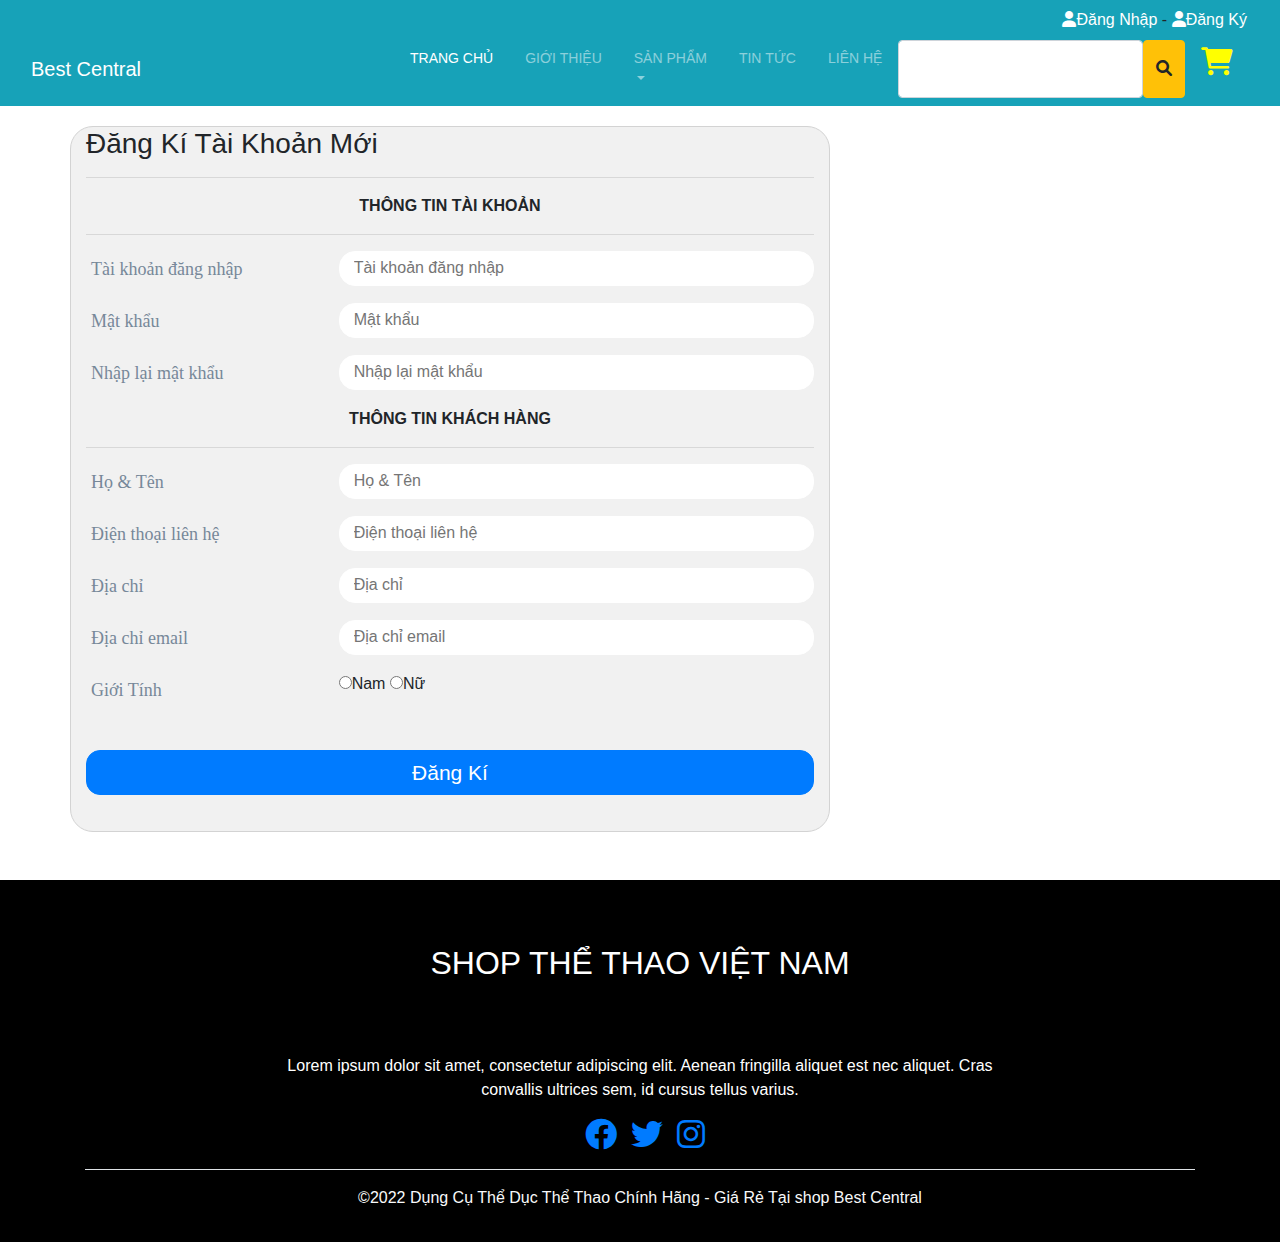
==== html/dangky.html @ b0ffa83f "nhat update" ====
<!DOCTYPE html>
<html lang="en">

<head>
    <meta charset="UTF-8">
    <meta http-equiv="X-UA-Compatible" content="IE=edge">
    <meta name="viewport" content="width=device-width, initial-scale=1.0">
    <title>Trang chu</title>
    <link rel="stylesheet" href="../css/style.css">
    <link rel="stylesheet" href="../bootstrap-4.0.0-dist/css/bootstrap.min.css">
    <link rel="stylesheet" href="../bootstrap-4.0.0-dist/css/bootstrap.css">
    <link rel="stylesheet" href="../fontawesome-free-6.1.1-web/css/fontawesome.css">
    <link rel="stylesheet" href="../fontawesome-free-6.1.1-web/css/all.css">
    <script src="../js/jquery-3.6.0.min.js"></script>
    <style>
        *{margin: 0;padding: 0;}
        .col-xs-8.col-sm-8.col-md-8.col-lg-8.col-md-push-2 {
        border: 1px solid lightgray;
        border-radius: 23px;
        margin-top: 20px;
        }

        .form-dk button.btn.btn-primary {
            margin: 33px 0 36px 0;
            width: 100%;
            border-radius: 14px;
            font-size: 21px;
        }

        input.input {
            width: 100%;
            height: 35px;
            border: 1px solid white;
            margin-bottom: 17px;
            padding: 14px;
            border-radius: 16px;
        }

        label.form-label {
            color: lightslategray;
            font-size: 18px;
            font-family: initial;
            padding: 5px;
        }
        #er1, #er2, #er3, #er4,#er5,#er6,#er7{
            color: red;
        }
    </style>
</head>

<body>
    <!-- header section starts -->
    <!--Nav-->

    <header class="bg-info">
        <div class="row login-signup">
            <div class="col-md-12 text-right mr-5 pr-5 mt-2">
                <a href="" data-toggle="modal" data-target="#modalLogin"><i class="fa-solid fa-user"></i>Đăng Nhập</a>
                <span>-</span>
                <a href="#"><i class="fa-solid fa-user"></i>Đăng Ký</a>
            </div>
        </div>
        <nav class="navbar navbar-expand-sm navbar-dark ">

            <div class="container-fluid">
                <a href="../html/index.html" class="navbar-brand" height="100">Best Central</a>
                <button class="navbar-toggler" data-toggle="collapse" data-target="#navbarCollapse">
                    <span class="navbar-toggler-icon"></span>
                </button>
                <div class="collapse navbar-collapse" id="navbarCollapse">
                    <ul class="navbar-nav ml-auto">
                        <li class="nav-item active">
                            <a href="../html/index.html" class="nav-link">Trang&nbsp;chủ</a>
                        </li>
                        <li class="nav-item">
                            <a href="#" class="nav-link">Giới&nbsp;thiệu</a>
                        </li>
                        <li class="nav-item dropdown">
                            <a href="#" class="nav-link dropdown-toggle" id="navbarDropdown" role="button"
                                data-toggle="dropdown">Sản&nbsp;phẩm</a>

                            <div class="dropdown-menu" aria-labelledby="navbarDropdown">
                                <a href="#" class="dropdown-item">XE ĐẠP TẬP THỂ DỤC</a>
                                <div class="dropdown-divider"></div>
                                <a href="#" class="dropdown-item">DỤNG CỤ BÓNG BÀN</a>
                                <div class="dropdown-divider"></div>
                                <a href="#" class="dropdown-item">DỤNG CỤ BÓNG RỔ</a>
                                <div class="dropdown-divider"></div>
                                <a href="#" class="dropdown-item">DỤNG CỤ TENNIS</a>
                            </div>
                        </li>
                        <li class="nav-item">
                            <a href="#" class="nav-link">Tin&nbsp;tức</a>
                        </li>
                        <li class="nav-item">
                            <a href="../html/lienhe.html" class="nav-link">Liên&nbsp;hệ</a>
                        </li>

                        <input type="search" id="" class="form-control" height="100" width="100">
                        <button type="button" class="btn btn-warning"><i class="fa fa-search"
                                aria-hidden="true"></i></button>
                        <li class="nav-item cart-text">
                            <a href="#" class="nav-link"><i class="fas fa-shopping-cart fa-2x"></i></a>
                        </li>
                    </ul>

                </div>
            </div>
        </nav>

    </header>

    <section>
        <div class="container form-dk" id="frm">
            <div class="row">
                <div class="col-xs-8 col-sm-8 col-md-8 col-lg-8 col-md-push-2" style="background-color: rgba(241, 241, 241, 0.986);">
                    <h3>Đăng Kí Tài Khoản Mới</h3>
                    <hr>
                    <div class="row">
                        <div class="col-xs-12 col-sm-12 col-md-12 col-lg-12" style="text-align: center;font-size: 16;font-weight: bold;">
                            THÔNG TIN TÀI KHOẢN
                        </div>  
                    </div>
                    <hr>
                    <div class="row">
                        <div class="col-xs-4 col-sm-4 col-md-4 col-lg-4">
                            <label class="form-label">Tài khoản đăng nhập</label>
                        </div>
                        <div class="col-xs-8 col-sm-8 col-md-8 col-lg-8">
                            <input  class="input" type="text" placeholder="Tài khoản đăng nhập" id="txtTK" onblur="kiemTraTK();">
                            <span id="er1"></span>
                        </div>
                    </div>
                   
                    <div class="row">
                        <div class="col-xs-4 col-sm-4 col-md-4 col-lg-4">
                            <label class="form-label">Mật khẩu</label>
                        </div>
                        <div class="col-xs-8 col-sm-8 col-md-8 col-lg-8">
                            <input  class="input" type="text" placeholder="Mật khẩu" id="txtMK" onblur="kiemTraMK();">
                            <span id="er3"></span>
                        </div>
                    </div>

                    <div class="row">
                        <div class="col-xs-4 col-sm-4 col-md-4 col-lg-4">
                            <label class="form-label">Nhập lại mật khẩu</label>
                        </div>
                        <div class="col-xs-8 col-sm-8 col-md-8 col-lg-8">
                            <input  class="input" type="text" placeholder="Nhập lại mật khẩu" id="txtNLMK" onblur="kiemTraNLMK();">
                            <span id="er4"></span>
                        </div>
                    </div>
                    <div class="row">
                        <div class="col-xs-12 col-sm-12 col-md-12 col-lg-12" style="text-align: center;font-size: 16;font-weight: bold;">
                            THÔNG TIN KHÁCH HÀNG
                        </div>  
                    </div>
                    <hr>
                    <div class="row">
                        <div class="col-xs-4 col-sm-4 col-md-4 col-lg-4">
                            <label class="form-label">Họ & Tên</label>
                        </div>
                        <div class="col-xs-8 col-sm-8 col-md-8 col-lg-8">
                            <input  class="input" type="text" placeholder="Họ & Tên" id="txtHoTen" onblur="kiemTraTen();">
                            <span id="er5"></span>
                        </div>
                    </div>

                    <div class="row">
                        <div class="col-xs-4 col-sm-4 col-md-4 col-lg-4">
                            <label class="form-label">Điện thoại liên hệ</label>
                        </div>
                        <div class="col-xs-8 col-sm-8 col-md-8 col-lg-8">
                            <input  class="input" type="text" placeholder="Điện thoại liên hệ" id="txtSDT" onblur="kiemTraSDT();">
                            <span id="er6"></span>
                        </div>
                    </div>

                    <div class="row">
                        <div class="col-xs-4 col-sm-4 col-md-4 col-lg-4">
                            <label class="form-label">Địa chỉ</label>
                        </div>
                        <div class="col-xs-8 col-sm-8 col-md-8 col-lg-8">
                            <input  class="input" type="text" placeholder="Địa chỉ" id="txtDiaChi" onblur="kiemTraDiaChi();">
                            <span id="er7"></span>
                        </div>
                    </div>

                    <div class="row">
                        <div class="col-xs-4 col-sm-4 col-md-4 col-lg-4">
                            <label class="form-label">Địa chỉ email</label>
                        </div>
                        <div class="col-xs-8 col-sm-8 col-md-8 col-lg-8">
                             <input  class="input" type="text" placeholder="Địa chỉ email" id="txtMail" onblur="kiemTraEmail();">
                             <span id="er2"></span>
                        </div>
                    </div>

                    <div class="row">
                        <div class="col-xs-4 col-sm-4 col-md-4 col-lg-4">
                            <label class="form-label">Giới Tính</label>
                        </div>
                        <div class="col-xs-8 col-sm-8 col-md-8 col-lg-8">
                           <input type="radio" value="nam" name="gt" >Nam
                           <input type="radio" value="nu" name="gt">Nữ
                        </div>
                    </div>
                    <div class="row">
                        
                        <div class="col-xs-12 col-sm-12 col-md-12 col-lg-12">
                            <button type="submit" class="btn btn-primary" onclick="dangky();">Đăng Kí</button>
                        </div>
                        
                    </div>
                </div>
                
            </div>
        </div>
    </section>










    <footer class="footer mt-5">
        <div class="text-center py-5">
            <h2 class="py-3">SHOP THỂ THAO VIỆT NAM</h2>
            <div class="mx-auto heading-line"></div>
        </div>
        <div class="container">
            <div class="row mb-3">
                <div class="col-lg-8 offset-lg-2 text-center">
                    <p>Lorem ipsum dolor sit amet, consectetur adipiscing elit. Aenean fringilla aliquet est nec
                        aliquet.
                        Cras convallis ultrices sem, id cursus tellus varius. </p>
                    <div class="justify-content-center">
                        <a href=""><i class="fab fa-facebook fa-2x"></i></a>
                        <a href=""><i class="fab fa-twitter fa-2x"></i></a>
                        <a href=""><i class="fab fa-instagram fa-2x"></i></a>
                    </div>
                </div>
            </div>
            <div class="copyright text-center py-3 border-top text-light">
                <p>&copy;2022 Dụng Cụ Thể Dục Thể Thao Chính Hãng - Giá Rẻ Tại shop Best Central</p>

            </div>
        </div>

    </footer>




    <!-- chuyển slide -->
    <!-- jQuery first, then Popper.js, then Bootstrap JS -->
   
    
    <script src="https://stackpath.bootstrapcdn.com/bootstrap/4.4.1/js/bootstrap.min.js"
        integrity="sha384-wfSDF2E50Y2D1uUdj0O3uMBJnjuUD4Ih7YwaYd1iqfktj0Uod8GCExl3Og8ifwB6"
        crossorigin="anonymous"></script>

    <!-- header section end -->
</body>

</html>
---- css/style.css ----
body{
    font-family: 'Poppins', sans-serif;
}
/*=====Navbar===========*/
.login-signup a{
  color: #fff !important;
  text-decoration: none;
}
.login-signup a:hover{
  color: red !important;
  text-decoration: none;
}
.navbar-brand{
  font-size: 200%;

}
.navbar .nav-link{
    font-size: 14px;
    text-transform: uppercase;
    padding-left: 16px !important;
    padding-right: 16px !important;
}
.navbar-toggler{
    outline: none !important;
}
.bg-black{
    background: #000;
}
.cart-text a{
  color: yellow !important;
}
.cart-text a:hover{
  color: red !important;
}
.navbar-form{
  width: 30%;
}
/*=========Slider Section ============*/
.carousel-item{
    height: 600px;
}
.carousel-image-1{
    background:linear-gradient(rgba(0,0,0,0.3),rgba(0,0,0,0.4)), 
    url('../img/banner-bongro.jpg');
    background-size: cover;
}
.carousel-image-2{
    background:linear-gradient(rgba(0,0,0,0.3),rgba(0,0,0,0.4)),
     url('../img/123.jpg');
    background-size: cover;
}
.carousel-image-3{
    background: linear-gradient(rgba(0,0,0,0.3),rgba(0,0,0,0.4)),
     url('../img/bannerbanbongban.jpg');
    background-size: cover;
}
.h-color{
    color:#fff;

}
.btn-color{
    background: #000;
    color: #fff;
}
.btn-color:hover{
    color: #fff;
}
/* Wobble Vertical */
@-webkit-keyframes slide-btn {
    16.65% {
           transform: translateY(8px);
    }
    33.3% {
     transform: translateY(-6px);
    }
    49.95% {
        transform: translateY(4px);
    }
    66.6% {
         transform: translateY(-2px);
    }
    83.25% {
         transform: translateY(1px);
    }
    100% {
        transform: translateY(0);
    }
  }
  @keyframes slide-btn {
    16.65% {
      
      transform: translateY(8px);
    }
    33.3% {
      
      transform: translateY(-6px);
    }
    49.95% {
      
      transform: translateY(4px);
    }
    66.6% {
     
      transform: translateY(-2px);
    }
    83.25% {
     
      transform: translateY(1px);
    }
    100% {
     
      transform: translateY(0);
    }
  }
  .slide-btn {
    display: inline-block;
    vertical-align: middle;
    transform: perspective(1px) translateZ(0);
    box-shadow: 0 0 1px rgba(0, 0, 0, 0);
  }
  .slide-btn:hover, .slide-btn:focus, .slide-btn:active {
    
    animation-name: slide-btn;
    animation-duration: 1s;
    animation-timing-function: ease-in-out;
    animation-iteration-count: 1;
  }
  /*=========End of Slider=====*/
  /*======Service Section=====*/
  .service-icon{
      display: inline-block;
      font-size: 32px;
      margin-bottom: 16px;
      color: rgb(0, 89, 255);
      padding: 8px 16px;
  }
  /*======End of Service Section====*/
  /*=======Products section=======*/
  #products{
    background:#000;
  }
  .product-title{
    color: #fff;
  }
/* Float Shadow */
.single-item {
  display: inline-block;
  vertical-align: middle;
  transform: perspective(1px) translateZ(0);
  box-shadow: 0 0 1px rgb(247, 241, 241);
  position: relative;
  transition-duration: 0.3s;
  transition-property: transform;
  cursor: pointer;
}
.single-item:before {
  pointer-events: none;
  position: absolute;
  z-index: -1;
  content: '';
  top: 100%;
  left: 5%;
  height: 10px;
  width: 90%;
  opacity: 0;
   background: radial-gradient(ellipse at center, rgba(248, 248, 248, 0.35) 0%, rgba(247, 244, 244, 0) 80%);
   transition-duration: 0.3s;
  transition-property: transform, opacity;
}
.single-item:hover, .single-item:focus, .single-item:active {
    transform: translateY(-5px);
  /* move the element up by 5px */
}
.single-item:hover:before, .single-item:focus:before, .single-item:active:before {
  opacity: 1;
  transform: translateY(5px);
  /* move the element down by 5px (it will stay in place because it's attached to the element that also moves up 5px) */
}
.img-container{
  position: relative;
  overflow: hidden;
  cursor: pointer;
}

/* Grow Shadow */
.img-container{
  display: inline-block;
  vertical-align: middle;
  -webkit-transform: perspective(1px) translateZ(0);
  transform: perspective(1px) translateZ(0);
  box-shadow: 0 0 1px rgba(0, 0, 0, 0);
  -webkit-transition-duration: 0.3s;
  transition-duration: 0.3s;
  -webkit-transition-property: box-shadow, transform;
  transition-property: box-shadow, transform;
}
.img-container:hover, .product-img:focus, .product-img:active {
   box-shadow: 1px 0px 1px 4px rgba(247, 243, 243, 0.932);
  -webkit-transform: scale(1.1);
  transform: scale(1.1);
}
  /*===End of Product Section==========*/

/*===========About Section========*/
.about-sec{
  margin-top: 25px;
}
.text-color{
  color: #000;
}
.watch-img{
  margin-top: 35px;
}
.watch-img{
  animation-name: imgLeft;
  animation-duration: 3s;

}
.about-text{
  animation-name:textRight;
  animation-duration: 3s;
}
@keyframes imgLeft {
  0%{
    transform:translateX(-120px);
    opacity: 0;
  }
  100%{
    transform: translateX(0);
    opacity: 1;
  }
}
  
@keyframes textRight {
  0%{
    transform:translateX(30px);
    opacity: 0;
  }
  100%{
    transform: translateX(0);
    opacity: 1;
  }
}
/*Best Seller== */
.seller{
  background: #000;
  color: #fff;
  margin-top: 30px;
}
.img-top{
  margin-top: 10px;
}

.seller-item{
  text-align: right;

}
.seller-item p{
  position: absolute;
  right: 30px;
  left: 30px;
  padding: 10px 0;
  color: #fff;
  font-weight: bold;
  cursor: pointer;
}
.seller-item p{
  bottom: 30px;
  line-height: 1.5;
  transform: translate3d(0, 100%, 0);
}
.seller-item p{
  opacity:0;
  transition: opacity 0.35s, transform 0.35s;
}

.seller-item:hover p{
  opacity: 1;
  transform: translate3d(0,0,0);
}

/* End of Best Seller==*/
/*Contact us */
.btn-color{
  background: #000;
  color: #fff;
}

/* Wobble Vertical */
@-webkit-keyframes cont-btn {
  16.65% {
         transform: translateY(8px);
  }
  33.3% {
   transform: translateY(-6px);
  }
  49.95% {
      transform: translateY(4px);
  }
  66.6% {
       transform: translateY(-2px);
  }
  83.25% {
       transform: translateY(1px);
  }
  100% {
      transform: translateY(0);
  }
}
@keyframes cont-btn {
  16.65% {
    
    transform: translateY(8px);
  }
  33.3% {
    
    transform: translateY(-6px);
  }
  49.95% {
    
    transform: translateY(4px);
  }
  66.6% {
   
    transform: translateY(-2px);
  }
  83.25% {
   
    transform: translateY(1px);
  }
  100% {
   
    transform: translateY(0);
  }
}
.cont-btn {
  display: inline-block;
  vertical-align: middle;
  transform: perspective(1px) translateZ(0);
  box-shadow: 0 0 1px rgba(0, 0, 0, 0);
}
.cont-btn:hover, .cont-btn:focus, .cont-btn:active {
  
  animation-name: slide-btn;
  animation-duration: 1s;
  animation-timing-function: ease-in-out;
  animation-iteration-count: 1;
}
/*==Footer===*/
.footer{
  background: #000;
  color: #fff;
}
.fab{
  padding-left: 10px;
}
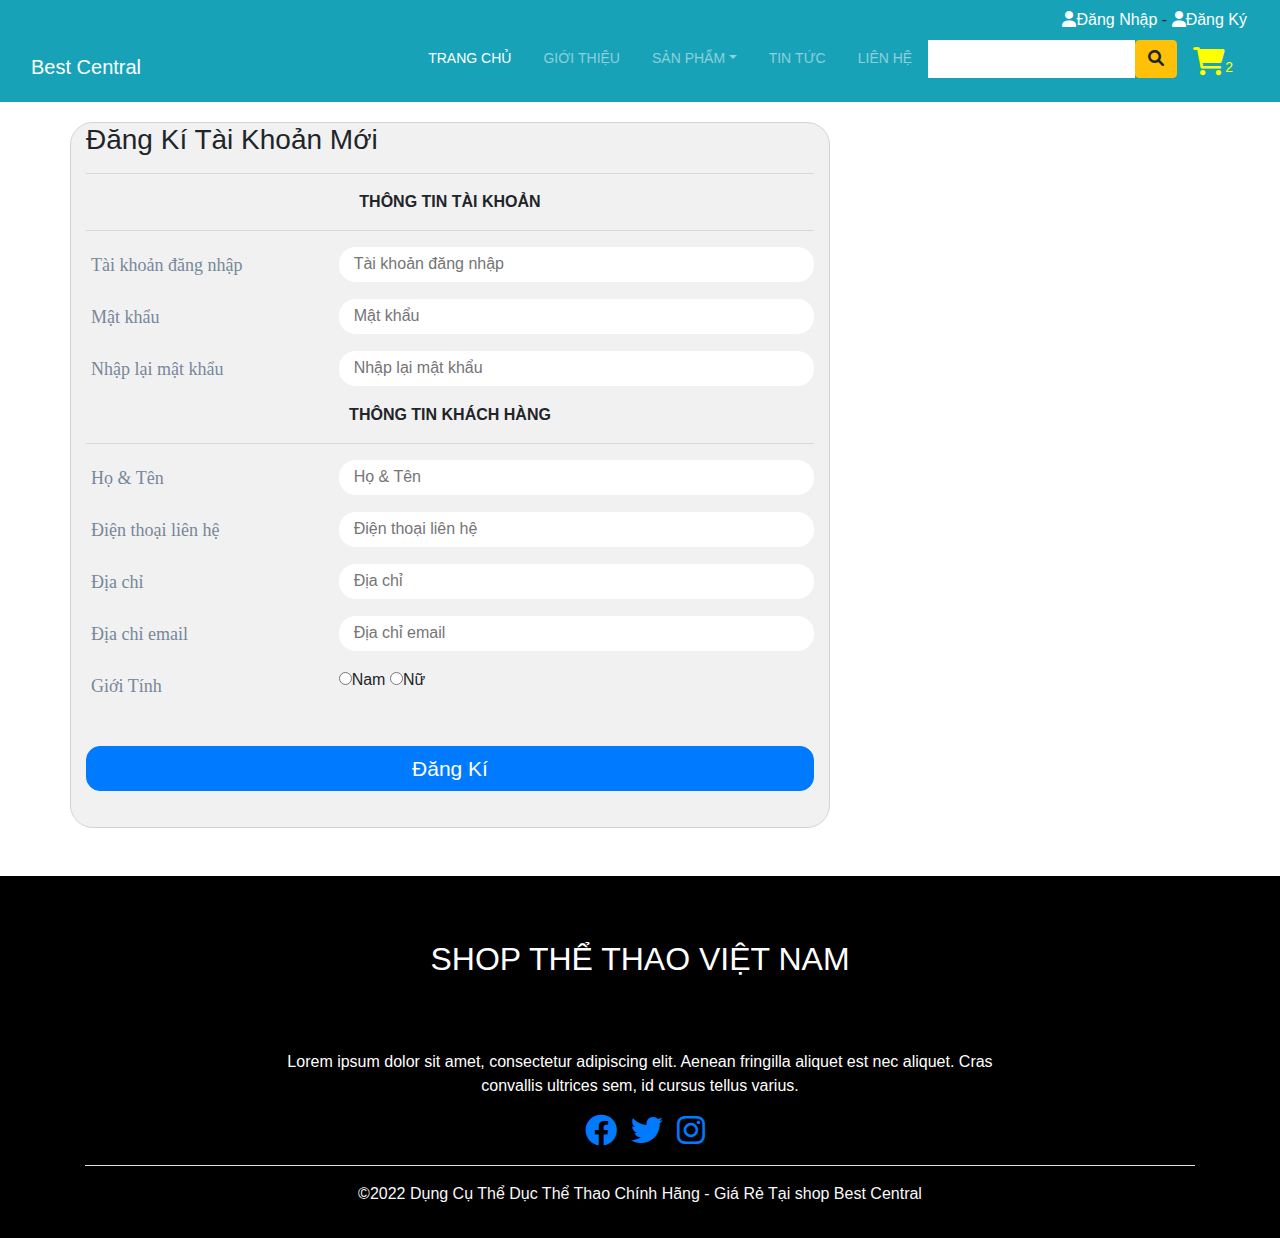
==== commit 22bcf245: "nhat add new project" ====
--- a/html/dangky.html
+++ b/html/dangky.html
@@ -54,62 +54,82 @@
 
     <header class="bg-info">
         <div class="row login-signup">
-            <div class="col-md-12 text-right mr-5 pr-5 mt-2">
-                <a href="" data-toggle="modal" data-target="#modalLogin"><i class="fa-solid fa-user"></i>Đăng Nhập</a>
-                <span>-</span>
-                <a href="#"><i class="fa-solid fa-user"></i>Đăng Ký</a>
-            </div>
-        </div>
-        <nav class="navbar navbar-expand-sm navbar-dark ">
-
-            <div class="container-fluid">
-                <a href="../html/index.html" class="navbar-brand" height="100">Best Central</a>
-                <button class="navbar-toggler" data-toggle="collapse" data-target="#navbarCollapse">
-                    <span class="navbar-toggler-icon"></span>
+          <div class="col-md-12 text-right mr-5 pr-5 mt-2">
+            <a href="" data-toggle="modal" data-target="#modalLogin"
+              ><i class="fa-solid fa-user"></i>Đăng Nhập</a
+            >
+            <span>-</span>
+            <a href="../html/dangky.html"
+              ><i class="fa-solid fa-user"></i>Đăng Ký</a
+            >
+          </div>
+        </div>
+        <nav class="navbar navbar-expand-sm navbar-dark">
+          <div class="container-fluid">
+            <a href="../html/index.html" class="navbar-brand" height="100"
+              >Best Central</a
+            >
+            <button
+              class="navbar-toggler"
+              data-toggle="collapse"
+              data-target="#navbarCollapse"
+            >
+              <span class="navbar-toggler-icon"></span>
+            </button>
+            <div class="collapse navbar-collapse" id="navbarCollapse">
+              <ul class="navbar-nav ml-auto">
+                <li class="nav-item active">
+                  <a href="../html/index.html" class="nav-link">Trang&nbsp;chủ</a>
+                </li>
+                <li class="nav-item">
+                  <a href="#" class="nav-link">Giới&nbsp;thiệu</a>
+                </li>
+                <li class="nav-item dropdown">
+                  <a
+                    href="#"
+                    class="nav-link dropdown-toggle"
+                    id="navbarDropdown"
+                    role="button"
+                    data-toggle="dropdown"
+                    >Sản&nbsp;phẩm</a
+                  >
+  
+                  <div class="dropdown-menu" aria-labelledby="navbarDropdown">
+                    <a href="#" class="dropdown-item">XE ĐẠP TẬP THỂ DỤC</a>
+                    <div class="dropdown-divider"></div>
+                    <a href="#" class="dropdown-item">DỤNG CỤ BÓNG BÀN</a>
+                    <div class="dropdown-divider"></div>
+                    <a href="#" class="dropdown-item">DỤNG CỤ BÓNG RỔ</a>
+                    <div class="dropdown-divider"></div>
+                    <a href="#" class="dropdown-item">DỤNG CỤ TENNIS</a>
+                  </div>
+                </li>
+                <li class="nav-item">
+                  <a href="#" class="nav-link">Tin&nbsp;tức</a>
+                </li>
+                <li class="nav-item">
+                  <a href="../html/lienhe.html" class="nav-link">Liên&nbsp;hệ</a>
+                </li>
+  
+                <input
+                  type="search"
+                  id=""
+                  class="form-group"
+                  style="border: none;"
+                />
+                <button type="button" class="btn btn-warning form-group">
+                  <i class="fa fa-search" aria-hidden="true"></i>
                 </button>
-                <div class="collapse navbar-collapse" id="navbarCollapse">
-                    <ul class="navbar-nav ml-auto">
-                        <li class="nav-item active">
-                            <a href="../html/index.html" class="nav-link">Trang&nbsp;chủ</a>
-                        </li>
-                        <li class="nav-item">
-                            <a href="#" class="nav-link">Giới&nbsp;thiệu</a>
-                        </li>
-                        <li class="nav-item dropdown">
-                            <a href="#" class="nav-link dropdown-toggle" id="navbarDropdown" role="button"
-                                data-toggle="dropdown">Sản&nbsp;phẩm</a>
-
-                            <div class="dropdown-menu" aria-labelledby="navbarDropdown">
-                                <a href="#" class="dropdown-item">XE ĐẠP TẬP THỂ DỤC</a>
-                                <div class="dropdown-divider"></div>
-                                <a href="#" class="dropdown-item">DỤNG CỤ BÓNG BÀN</a>
-                                <div class="dropdown-divider"></div>
-                                <a href="#" class="dropdown-item">DỤNG CỤ BÓNG RỔ</a>
-                                <div class="dropdown-divider"></div>
-                                <a href="#" class="dropdown-item">DỤNG CỤ TENNIS</a>
-                            </div>
-                        </li>
-                        <li class="nav-item">
-                            <a href="#" class="nav-link">Tin&nbsp;tức</a>
-                        </li>
-                        <li class="nav-item">
-                            <a href="../html/lienhe.html" class="nav-link">Liên&nbsp;hệ</a>
-                        </li>
-
-                        <input type="search" id="" class="form-control" height="100" width="100">
-                        <button type="button" class="btn btn-warning"><i class="fa fa-search"
-                                aria-hidden="true"></i></button>
-                        <li class="nav-item cart-text">
-                            <a href="#" class="nav-link"><i class="fas fa-shopping-cart fa-2x"></i></a>
-                        </li>
-                    </ul>
-
-                </div>
-            </div>
+                <li class="nav-item cart-text">
+                  <a href="#" class="nav-link"
+                    ><i class="fas fa-shopping-cart fa-2x"></i>2</a
+                  >
+                </li>
+              </ul>
+            </div>
+          </div>
         </nav>
-
-    </header>
-
+      </header>
     <section>
         <div class="container form-dk" id="frm">
             <div class="row">
--- a/css/style.css
+++ b/css/style.css
@@ -46,7 +46,7 @@
 }
 .carousel-image-2{
     background:linear-gradient(rgba(0,0,0,0.3),rgba(0,0,0,0.4)),
-     url('../img/123.jpg');
+     url('../img/banner-xedap-sport=.jpg');
     background-size: cover;
 }
 .carousel-image-3{
@@ -65,66 +65,14 @@
 .btn-color:hover{
     color: #fff;
 }
-/* Wobble Vertical */
-@-webkit-keyframes slide-btn {
-    16.65% {
-           transform: translateY(8px);
-    }
-    33.3% {
-     transform: translateY(-6px);
-    }
-    49.95% {
-        transform: translateY(4px);
-    }
-    66.6% {
-         transform: translateY(-2px);
-    }
-    83.25% {
-         transform: translateY(1px);
-    }
-    100% {
-        transform: translateY(0);
-    }
-  }
-  @keyframes slide-btn {
-    16.65% {
-      
-      transform: translateY(8px);
-    }
-    33.3% {
-      
-      transform: translateY(-6px);
-    }
-    49.95% {
-      
-      transform: translateY(4px);
-    }
-    66.6% {
-     
-      transform: translateY(-2px);
-    }
-    83.25% {
-     
-      transform: translateY(1px);
-    }
-    100% {
-     
-      transform: translateY(0);
-    }
-  }
+
   .slide-btn {
     display: inline-block;
     vertical-align: middle;
     transform: perspective(1px) translateZ(0);
     box-shadow: 0 0 1px rgba(0, 0, 0, 0);
   }
-  .slide-btn:hover, .slide-btn:focus, .slide-btn:active {
-    
-    animation-name: slide-btn;
-    animation-duration: 1s;
-    animation-timing-function: ease-in-out;
-    animation-iteration-count: 1;
-  }
+ 
   /*=========End of Slider=====*/
   /*======Service Section=====*/
   .service-icon{
@@ -136,111 +84,46 @@
   }
   /*======End of Service Section====*/
   /*=======Products section=======*/
-  #products{
-    background:#000;
-  }
+.products{
+  background-color: antiquewhite;
+  padding-bottom: 30px;
+}
+ .products h2 {
+  font-size: 40px;
+  color: #fff;
+  justify-content: center;
+ }
+ .products img{
+   width: 170px;
+   height: 120;
+   margin-top: 15px;
+   margin-bottom: 20px;
+   justify-items: center;
+ }
+ .products h6{
+   font-weight: bold;
+   color: #333;
+   text-align: center;
+   font-size: 15px;
+
+ }
   .product-title{
     color: #fff;
   }
-/* Float Shadow */
-.single-item {
-  display: inline-block;
-  vertical-align: middle;
-  transform: perspective(1px) translateZ(0);
-  box-shadow: 0 0 1px rgb(247, 241, 241);
-  position: relative;
-  transition-duration: 0.3s;
-  transition-property: transform;
-  cursor: pointer;
-}
-.single-item:before {
-  pointer-events: none;
-  position: absolute;
-  z-index: -1;
-  content: '';
-  top: 100%;
-  left: 5%;
-  height: 10px;
-  width: 90%;
-  opacity: 0;
-   background: radial-gradient(ellipse at center, rgba(248, 248, 248, 0.35) 0%, rgba(247, 244, 244, 0) 80%);
-   transition-duration: 0.3s;
-  transition-property: transform, opacity;
-}
-.single-item:hover, .single-item:focus, .single-item:active {
-    transform: translateY(-5px);
-  /* move the element up by 5px */
-}
-.single-item:hover:before, .single-item:focus:before, .single-item:active:before {
-  opacity: 1;
-  transform: translateY(5px);
-  /* move the element down by 5px (it will stay in place because it's attached to the element that also moves up 5px) */
-}
-.img-container{
-  position: relative;
-  overflow: hidden;
-  cursor: pointer;
-}
+  .products p span{
+    color: red;
+  }
+  .products p i{
+    color: yellow;
+  }
+  .card-text{
+    align-items: center;
+  }
+
 
 /* Grow Shadow */
-.img-container{
-  display: inline-block;
-  vertical-align: middle;
-  -webkit-transform: perspective(1px) translateZ(0);
-  transform: perspective(1px) translateZ(0);
-  box-shadow: 0 0 1px rgba(0, 0, 0, 0);
-  -webkit-transition-duration: 0.3s;
-  transition-duration: 0.3s;
-  -webkit-transition-property: box-shadow, transform;
-  transition-property: box-shadow, transform;
-}
-.img-container:hover, .product-img:focus, .product-img:active {
-   box-shadow: 1px 0px 1px 4px rgba(247, 243, 243, 0.932);
-  -webkit-transform: scale(1.1);
-  transform: scale(1.1);
-}
-  /*===End of Product Section==========*/
 
-/*===========About Section========*/
-.about-sec{
-  margin-top: 25px;
-}
-.text-color{
-  color: #000;
-}
-.watch-img{
-  margin-top: 35px;
-}
-.watch-img{
-  animation-name: imgLeft;
-  animation-duration: 3s;
 
-}
-.about-text{
-  animation-name:textRight;
-  animation-duration: 3s;
-}
-@keyframes imgLeft {
-  0%{
-    transform:translateX(-120px);
-    opacity: 0;
-  }
-  100%{
-    transform: translateX(0);
-    opacity: 1;
-  }
-}
-  
-@keyframes textRight {
-  0%{
-    transform:translateX(30px);
-    opacity: 0;
-  }
-  100%{
-    transform: translateX(0);
-    opacity: 1;
-  }
-}
 /*Best Seller== */
 .seller{
   background: #000;
@@ -287,65 +170,9 @@
 }
 
 /* Wobble Vertical */
-@-webkit-keyframes cont-btn {
-  16.65% {
-         transform: translateY(8px);
-  }
-  33.3% {
-   transform: translateY(-6px);
-  }
-  49.95% {
-      transform: translateY(4px);
-  }
-  66.6% {
-       transform: translateY(-2px);
-  }
-  83.25% {
-       transform: translateY(1px);
-  }
-  100% {
-      transform: translateY(0);
-  }
-}
-@keyframes cont-btn {
-  16.65% {
-    
-    transform: translateY(8px);
-  }
-  33.3% {
-    
-    transform: translateY(-6px);
-  }
-  49.95% {
-    
-    transform: translateY(4px);
-  }
-  66.6% {
-   
-    transform: translateY(-2px);
-  }
-  83.25% {
-   
-    transform: translateY(1px);
-  }
-  100% {
-   
-    transform: translateY(0);
-  }
-}
-.cont-btn {
-  display: inline-block;
-  vertical-align: middle;
-  transform: perspective(1px) translateZ(0);
-  box-shadow: 0 0 1px rgba(0, 0, 0, 0);
-}
-.cont-btn:hover, .cont-btn:focus, .cont-btn:active {
-  
-  animation-name: slide-btn;
-  animation-duration: 1s;
-  animation-timing-function: ease-in-out;
-  animation-iteration-count: 1;
-}
+
+
+
 /*==Footer===*/
 .footer{
   background: #000;
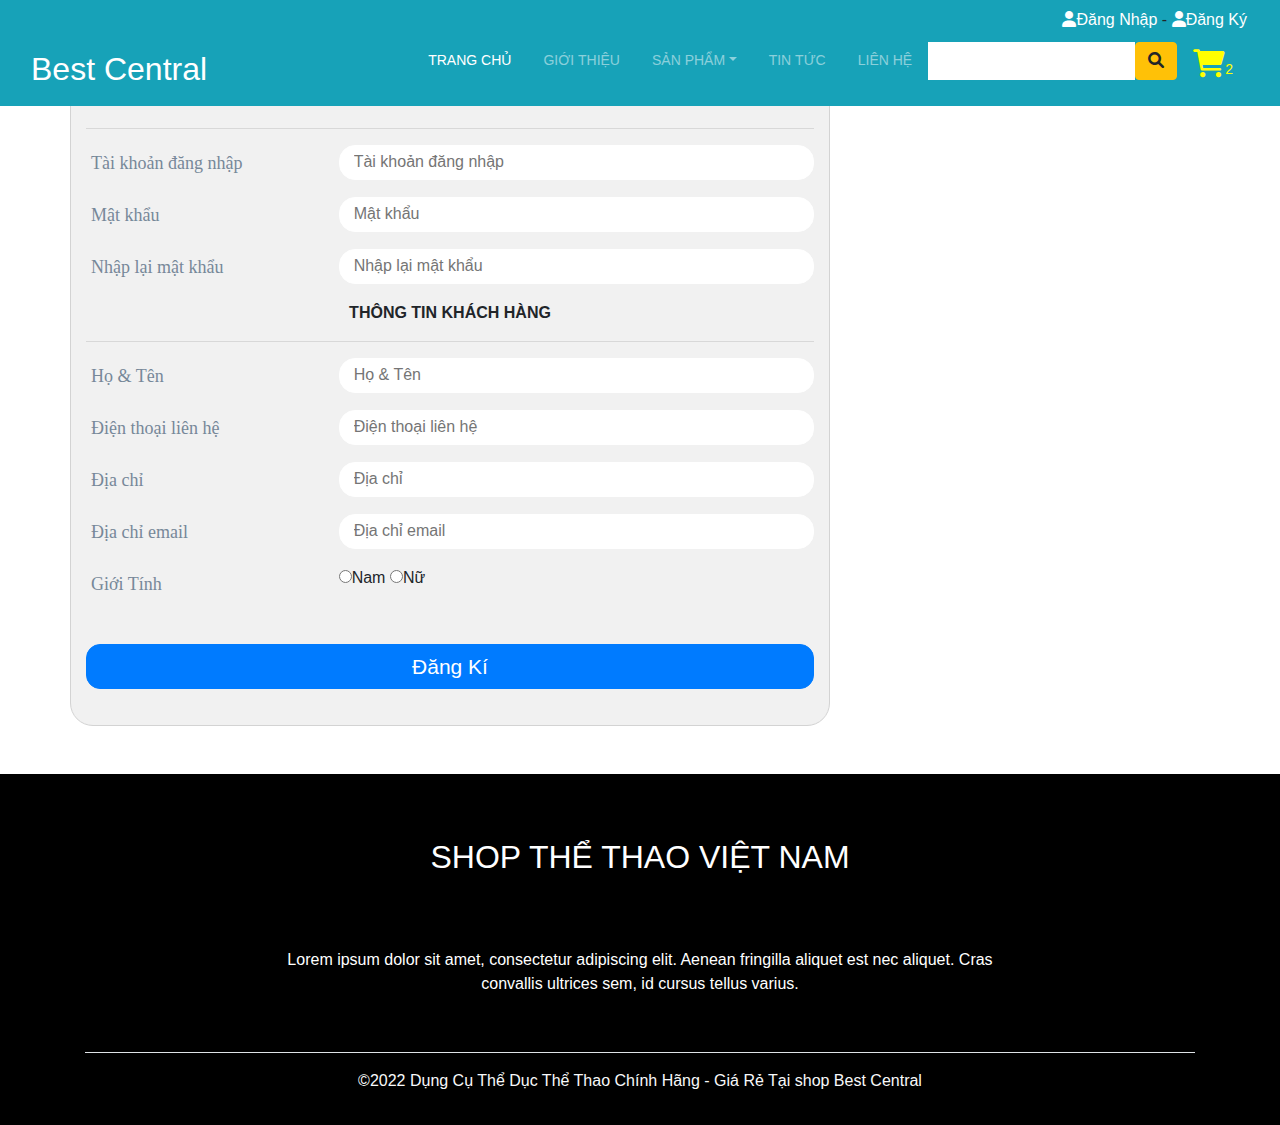
==== commit d605cbe0: "hello" ====
--- a/html/dangky.html
+++ b/html/dangky.html
@@ -260,9 +260,9 @@
                         aliquet.
                         Cras convallis ultrices sem, id cursus tellus varius. </p>
                     <div class="justify-content-center">
-                        <a href=""><i class="fab fa-facebook fa-2x"></i></a>
-                        <a href=""><i class="fab fa-twitter fa-2x"></i></a>
-                        <a href=""><i class="fab fa-instagram fa-2x"></i></a>
+                        <a href=""><i class="fa-brands fa-facebook"></i></a>
+                        <a href=""><i class="fa-brands fa-twitter"></i></a>
+                        <a href=""><i class="fa-brands fa-instagram-square"></i></a>
                     </div>
                 </div>
             </div>
--- a/css/style.css
+++ b/css/style.css
@@ -1,7 +1,13 @@
 body{
     font-family: 'Poppins', sans-serif;
+    position: relative;
 }
 /*=====Navbar===========*/
+header{
+  position: fixed;
+  z-index: 1;
+  width: 100%;
+}
 .login-signup a{
   color: #fff !important;
   text-decoration: none;
@@ -11,7 +17,7 @@
   text-decoration: none;
 }
 .navbar-brand{
-  font-size: 200%;
+  font-size: 200% !important;
 
 }
 .navbar .nav-link{
@@ -38,6 +44,7 @@
 /*=========Slider Section ============*/
 .carousel-item{
     height: 600px;
+    margin-top: 106px;
 }
 .carousel-image-1{
     background:linear-gradient(rgba(0,0,0,0.3),rgba(0,0,0,0.4)), 
@@ -84,23 +91,23 @@
   }
   /*======End of Service Section====*/
   /*=======Products section=======*/
-.products{
+.products-first{
   background-color: antiquewhite;
   padding-bottom: 30px;
 }
- .products h2 {
+ .products-first h2 {
   font-size: 40px;
   color: #fff;
   justify-content: center;
  }
- .products img{
+ .products-first img{
    width: 170px;
    height: 120;
    margin-top: 15px;
    margin-bottom: 20px;
    justify-items: center;
  }
- .products h6{
+ .products-first h6{
    font-weight: bold;
    color: #333;
    text-align: center;
@@ -110,57 +117,55 @@
   .product-title{
     color: #fff;
   }
-  .products p span{
+  .products-first p span{
     color: red;
   }
-  .products p i{
+  .products-first p i{
     color: yellow;
   }
   .card-text{
     align-items: center;
   }
 
+  .products-second{
+    background-color: antiquewhite;
+    padding-bottom: 30px;
+  }
+   .products-second h2 {
+    font-size: 40px;
+    color: #fff;
+    justify-content: center;
+    margin-top: 60px;
+   }
+   .products-second img{
+     width: 170px;
+     height: 120;
+     margin-top: 15px;
+     margin-bottom: 20px;
+     justify-items: center;
+   }
+   .products-second h6{
+     font-weight: bold;
+     color: #333;
+     text-align: center;
+     font-size: 15px;
+  
+   }
+
+    .products-second p span{
+      color: red;
+    }
+    .products-second p i{
+      color: yellow;
+    }
+    .click-buy{
+      width: 30% !important;
+    margin-left: -100px !important;
+    }
+
 
 /* Grow Shadow */
 
-
-/*Best Seller== */
-.seller{
-  background: #000;
-  color: #fff;
-  margin-top: 30px;
-}
-.img-top{
-  margin-top: 10px;
-}
-
-.seller-item{
-  text-align: right;
-
-}
-.seller-item p{
-  position: absolute;
-  right: 30px;
-  left: 30px;
-  padding: 10px 0;
-  color: #fff;
-  font-weight: bold;
-  cursor: pointer;
-}
-.seller-item p{
-  bottom: 30px;
-  line-height: 1.5;
-  transform: translate3d(0, 100%, 0);
-}
-.seller-item p{
-  opacity:0;
-  transition: opacity 0.35s, transform 0.35s;
-}
-
-.seller-item:hover p{
-  opacity: 1;
-  transform: translate3d(0,0,0);
-}
 
 /* End of Best Seller==*/
 /*Contact us */
@@ -181,3 +186,21 @@
 .fab{
   padding-left: 10px;
 }
+.icon-cty a.logo-face{
+  color: #fff;
+}
+.icon-cty a.logo-face:hover{
+  color: #4267b2;
+}
+.icon-cty a.logo-insta{
+  color: #fff;
+}
+.icon-cty a.logo-insta:hover{
+  color: #BC2A8D;
+}
+.icon-cty a.logo-twitter{
+  color: #fff;
+}
+.icon-cty a.logo-twitter:hover{
+  color: #1DA1F2;
+}
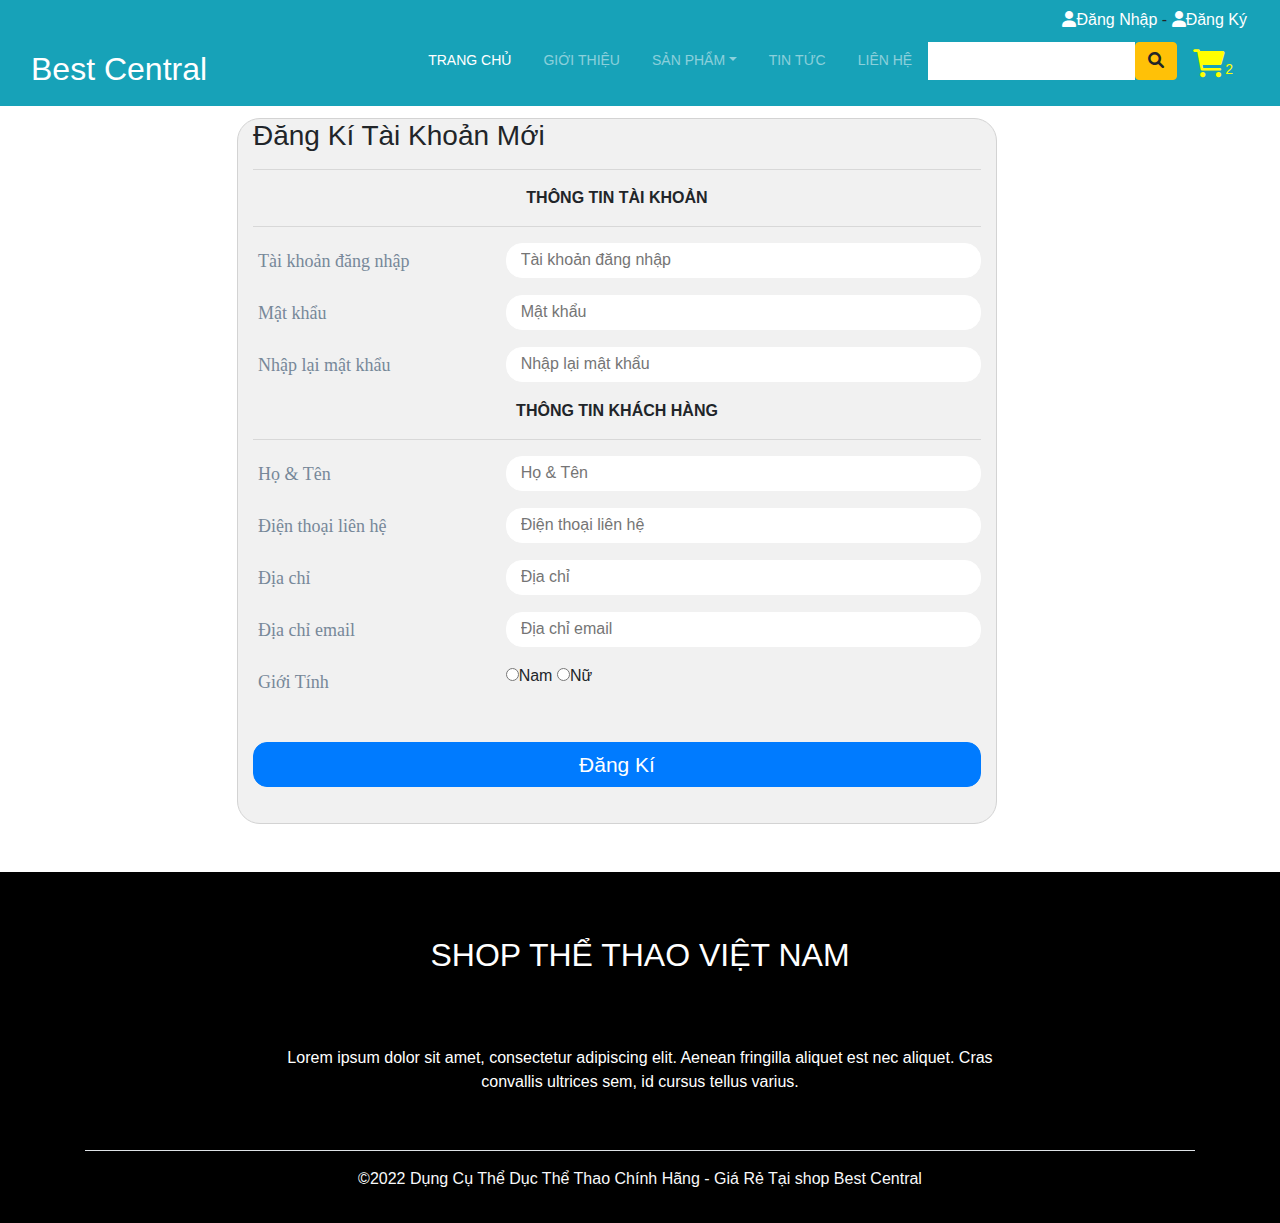
==== commit 2badb8a8: "nhat up now" ====
--- a/html/dangky.html
+++ b/html/dangky.html
@@ -13,11 +13,16 @@
     <link rel="stylesheet" href="../fontawesome-free-6.1.1-web/css/all.css">
     <script src="../js/jquery-3.6.0.min.js"></script>
     <style>
-        *{margin: 0;padding: 0;}
+        * {
+            margin: 0;
+            padding: 0;
+        }
+
         .col-xs-8.col-sm-8.col-md-8.col-lg-8.col-md-push-2 {
-        border: 1px solid lightgray;
-        border-radius: 23px;
-        margin-top: 20px;
+            border: 1px solid lightgray;
+            border-radius: 23px;
+            margin-top: 118px;
+            margin-left: 167px;
         }
 
         .form-dk button.btn.btn-primary {
@@ -42,7 +47,14 @@
             font-family: initial;
             padding: 5px;
         }
-        #er1, #er2, #er3, #er4,#er5,#er6,#er7{
+
+        #er1,
+        #er2,
+        #er3,
+        #er4,
+        #er5,
+        #er6,
+        #er7 {
             color: red;
         }
     </style>
@@ -54,92 +66,71 @@
 
     <header class="bg-info">
         <div class="row login-signup">
-          <div class="col-md-12 text-right mr-5 pr-5 mt-2">
-            <a href="" data-toggle="modal" data-target="#modalLogin"
-              ><i class="fa-solid fa-user"></i>Đăng Nhập</a
-            >
-            <span>-</span>
-            <a href="../html/dangky.html"
-              ><i class="fa-solid fa-user"></i>Đăng Ký</a
-            >
-          </div>
+            <div class="col-md-12 text-right mr-5 pr-5 mt-2">
+                <a href="" data-toggle="modal" data-target="#modalLogin"><i class="fa-solid fa-user"></i>Đăng Nhập</a>
+                <span>-</span>
+                <a href="../html/dangky.html"><i class="fa-solid fa-user"></i>Đăng Ký</a>
+            </div>
         </div>
         <nav class="navbar navbar-expand-sm navbar-dark">
-          <div class="container-fluid">
-            <a href="../html/index.html" class="navbar-brand" height="100"
-              >Best Central</a
-            >
-            <button
-              class="navbar-toggler"
-              data-toggle="collapse"
-              data-target="#navbarCollapse"
-            >
-              <span class="navbar-toggler-icon"></span>
-            </button>
-            <div class="collapse navbar-collapse" id="navbarCollapse">
-              <ul class="navbar-nav ml-auto">
-                <li class="nav-item active">
-                  <a href="../html/index.html" class="nav-link">Trang&nbsp;chủ</a>
-                </li>
-                <li class="nav-item">
-                  <a href="#" class="nav-link">Giới&nbsp;thiệu</a>
-                </li>
-                <li class="nav-item dropdown">
-                  <a
-                    href="#"
-                    class="nav-link dropdown-toggle"
-                    id="navbarDropdown"
-                    role="button"
-                    data-toggle="dropdown"
-                    >Sản&nbsp;phẩm</a
-                  >
-  
-                  <div class="dropdown-menu" aria-labelledby="navbarDropdown">
-                    <a href="#" class="dropdown-item">XE ĐẠP TẬP THỂ DỤC</a>
-                    <div class="dropdown-divider"></div>
-                    <a href="#" class="dropdown-item">DỤNG CỤ BÓNG BÀN</a>
-                    <div class="dropdown-divider"></div>
-                    <a href="#" class="dropdown-item">DỤNG CỤ BÓNG RỔ</a>
-                    <div class="dropdown-divider"></div>
-                    <a href="#" class="dropdown-item">DỤNG CỤ TENNIS</a>
-                  </div>
-                </li>
-                <li class="nav-item">
-                  <a href="#" class="nav-link">Tin&nbsp;tức</a>
-                </li>
-                <li class="nav-item">
-                  <a href="../html/lienhe.html" class="nav-link">Liên&nbsp;hệ</a>
-                </li>
-  
-                <input
-                  type="search"
-                  id=""
-                  class="form-group"
-                  style="border: none;"
-                />
-                <button type="button" class="btn btn-warning form-group">
-                  <i class="fa fa-search" aria-hidden="true"></i>
+            <div class="container-fluid">
+                <a href="../html/index.html" class="navbar-brand" height="100">Best Central</a>
+                <button class="navbar-toggler" data-toggle="collapse" data-target="#navbarCollapse">
+                    <span class="navbar-toggler-icon"></span>
                 </button>
-                <li class="nav-item cart-text">
-                  <a href="#" class="nav-link"
-                    ><i class="fas fa-shopping-cart fa-2x"></i>2</a
-                  >
-                </li>
-              </ul>
-            </div>
-          </div>
+                <div class="collapse navbar-collapse" id="navbarCollapse">
+                    <ul class="navbar-nav ml-auto">
+                        <li class="nav-item active">
+                            <a href="../html/index.html" class="nav-link">Trang&nbsp;chủ</a>
+                        </li>
+                        <li class="nav-item">
+                            <a href="#" class="nav-link">Giới&nbsp;thiệu</a>
+                        </li>
+                        <li class="nav-item dropdown">
+                            <a href="#" class="nav-link dropdown-toggle" id="navbarDropdown" role="button"
+                                data-toggle="dropdown">Sản&nbsp;phẩm</a>
+
+                            <div class="dropdown-menu" aria-labelledby="navbarDropdown">
+                                <a href="#" class="dropdown-item">XE ĐẠP TẬP THỂ DỤC</a>
+                                <div class="dropdown-divider"></div>
+                                <a href="#" class="dropdown-item">DỤNG CỤ BÓNG BÀN</a>
+                                <div class="dropdown-divider"></div>
+                                <a href="#" class="dropdown-item">DỤNG CỤ BÓNG RỔ</a>
+                                <div class="dropdown-divider"></div>
+                                <a href="#" class="dropdown-item">DỤNG CỤ TENNIS</a>
+                            </div>
+                        </li>
+                        <li class="nav-item">
+                            <a href="#" class="nav-link">Tin&nbsp;tức</a>
+                        </li>
+                        <li class="nav-item">
+                            <a href="../html/lienhe.html" class="nav-link">Liên&nbsp;hệ</a>
+                        </li>
+
+                        <input type="search" id="" class="form-group" style="border: none;" />
+                        <button type="button" class="btn btn-warning form-group">
+                            <i class="fa fa-search" aria-hidden="true"></i>
+                        </button>
+                        <li class="nav-item cart-text">
+                            <a href="#" class="nav-link"><i class="fas fa-shopping-cart fa-2x"></i>2</a>
+                        </li>
+                    </ul>
+                </div>
+            </div>
         </nav>
-      </header>
+    </header>
     <section>
         <div class="container form-dk" id="frm">
             <div class="row">
-                <div class="col-xs-8 col-sm-8 col-md-8 col-lg-8 col-md-push-2" style="background-color: rgba(241, 241, 241, 0.986);">
+                <div class="col-xs-8 col-sm-8 col-md-8 col-lg-8 col-md-push-2"
+                    style="background-color: rgba(241, 241, 241, 0.986);">
                     <h3>Đăng Kí Tài Khoản Mới</h3>
                     <hr>
                     <div class="row">
-                        <div class="col-xs-12 col-sm-12 col-md-12 col-lg-12" style="text-align: center;font-size: 16;font-weight: bold;">
+                        <div class="col-xs-12 col-sm-12 col-md-12 col-lg-12"
+                            style="text-align: center;font-size: 16;font-weight: bold;">
                             THÔNG TIN TÀI KHOẢN
-                        </div>  
+                        </div>
                     </div>
                     <hr>
                     <div class="row">
@@ -147,17 +138,18 @@
                             <label class="form-label">Tài khoản đăng nhập</label>
                         </div>
                         <div class="col-xs-8 col-sm-8 col-md-8 col-lg-8">
-                            <input  class="input" type="text" placeholder="Tài khoản đăng nhập" id="txtTK" onblur="kiemTraTK();">
+                            <input class="input" type="text" placeholder="Tài khoản đăng nhập" id="txtTK"
+                                onblur="kiemTraTK();">
                             <span id="er1"></span>
                         </div>
                     </div>
-                   
+
                     <div class="row">
                         <div class="col-xs-4 col-sm-4 col-md-4 col-lg-4">
                             <label class="form-label">Mật khẩu</label>
                         </div>
                         <div class="col-xs-8 col-sm-8 col-md-8 col-lg-8">
-                            <input  class="input" type="text" placeholder="Mật khẩu" id="txtMK" onblur="kiemTraMK();">
+                            <input class="input" type="text" placeholder="Mật khẩu" id="txtMK" onblur="kiemTraMK();">
                             <span id="er3"></span>
                         </div>
                     </div>
@@ -167,14 +159,16 @@
                             <label class="form-label">Nhập lại mật khẩu</label>
                         </div>
                         <div class="col-xs-8 col-sm-8 col-md-8 col-lg-8">
-                            <input  class="input" type="text" placeholder="Nhập lại mật khẩu" id="txtNLMK" onblur="kiemTraNLMK();">
+                            <input class="input" type="text" placeholder="Nhập lại mật khẩu" id="txtNLMK"
+                                onblur="kiemTraNLMK();">
                             <span id="er4"></span>
                         </div>
                     </div>
                     <div class="row">
-                        <div class="col-xs-12 col-sm-12 col-md-12 col-lg-12" style="text-align: center;font-size: 16;font-weight: bold;">
+                        <div class="col-xs-12 col-sm-12 col-md-12 col-lg-12"
+                            style="text-align: center;font-size: 16;font-weight: bold;">
                             THÔNG TIN KHÁCH HÀNG
-                        </div>  
+                        </div>
                     </div>
                     <hr>
                     <div class="row">
@@ -182,7 +176,8 @@
                             <label class="form-label">Họ & Tên</label>
                         </div>
                         <div class="col-xs-8 col-sm-8 col-md-8 col-lg-8">
-                            <input  class="input" type="text" placeholder="Họ & Tên" id="txtHoTen" onblur="kiemTraTen();">
+                            <input class="input" type="text" placeholder="Họ & Tên" id="txtHoTen"
+                                onblur="kiemTraTen();">
                             <span id="er5"></span>
                         </div>
                     </div>
@@ -192,7 +187,8 @@
                             <label class="form-label">Điện thoại liên hệ</label>
                         </div>
                         <div class="col-xs-8 col-sm-8 col-md-8 col-lg-8">
-                            <input  class="input" type="text" placeholder="Điện thoại liên hệ" id="txtSDT" onblur="kiemTraSDT();">
+                            <input class="input" type="text" placeholder="Điện thoại liên hệ" id="txtSDT"
+                                onblur="kiemTraSDT();">
                             <span id="er6"></span>
                         </div>
                     </div>
@@ -202,7 +198,8 @@
                             <label class="form-label">Địa chỉ</label>
                         </div>
                         <div class="col-xs-8 col-sm-8 col-md-8 col-lg-8">
-                            <input  class="input" type="text" placeholder="Địa chỉ" id="txtDiaChi" onblur="kiemTraDiaChi();">
+                            <input class="input" type="text" placeholder="Địa chỉ" id="txtDiaChi"
+                                onblur="kiemTraDiaChi();">
                             <span id="er7"></span>
                         </div>
                     </div>
@@ -212,8 +209,9 @@
                             <label class="form-label">Địa chỉ email</label>
                         </div>
                         <div class="col-xs-8 col-sm-8 col-md-8 col-lg-8">
-                             <input  class="input" type="text" placeholder="Địa chỉ email" id="txtMail" onblur="kiemTraEmail();">
-                             <span id="er2"></span>
+                            <input class="input" type="text" placeholder="Địa chỉ email" id="txtMail"
+                                onblur="kiemTraEmail();">
+                            <span id="er2"></span>
                         </div>
                     </div>
 
@@ -222,19 +220,19 @@
                             <label class="form-label">Giới Tính</label>
                         </div>
                         <div class="col-xs-8 col-sm-8 col-md-8 col-lg-8">
-                           <input type="radio" value="nam" name="gt" >Nam
-                           <input type="radio" value="nu" name="gt">Nữ
-                        </div>
-                    </div>
-                    <div class="row">
-                        
+                            <input type="radio" value="nam" name="gt">Nam
+                            <input type="radio" value="nu" name="gt">Nữ
+                        </div>
+                    </div>
+                    <div class="row">
+
                         <div class="col-xs-12 col-sm-12 col-md-12 col-lg-12">
                             <button type="submit" class="btn btn-primary" onclick="dangky();">Đăng Kí</button>
                         </div>
-                        
+
                     </div>
                 </div>
-                
+
             </div>
         </div>
     </section>
@@ -279,8 +277,8 @@
 
     <!-- chuyển slide -->
     <!-- jQuery first, then Popper.js, then Bootstrap JS -->
-   
-    
+
+
     <script src="https://stackpath.bootstrapcdn.com/bootstrap/4.4.1/js/bootstrap.min.js"
         integrity="sha384-wfSDF2E50Y2D1uUdj0O3uMBJnjuUD4Ih7YwaYd1iqfktj0Uod8GCExl3Og8ifwB6"
         crossorigin="anonymous"></script>
--- a/css/style.css
+++ b/css/style.css
@@ -5,7 +5,7 @@
 /*=====Navbar===========*/
 header{
   position: fixed;
-  z-index: 1;
+  z-index: 16;
   width: 100%;
 }
 .login-signup a{
@@ -101,10 +101,9 @@
   justify-content: center;
  }
  .products-first img{
-   width: 170px;
-   height: 120;
-   margin-top: 15px;
-   margin-bottom: 20px;
+   width: 80%;
+   height: 120px;
+   margin: 20px;
    justify-items: center;
  }
  .products-first h6{
@@ -183,6 +182,20 @@
   background: #000;
   color: #fff;
 }
+ul.menu-foot {
+  list-style-type: none;
+}
+ul.menu-foot a{
+  text-decoration: none;
+  color: rgba(240, 248, 255, 0.527);
+}
+.widget-menu{
+  list-style-type: none;
+}
+ul.widget-menu a{
+  text-decoration: none;
+  color: rgba(240, 248, 255, 0.527);
+}
 .fab{
   padding-left: 10px;
 }
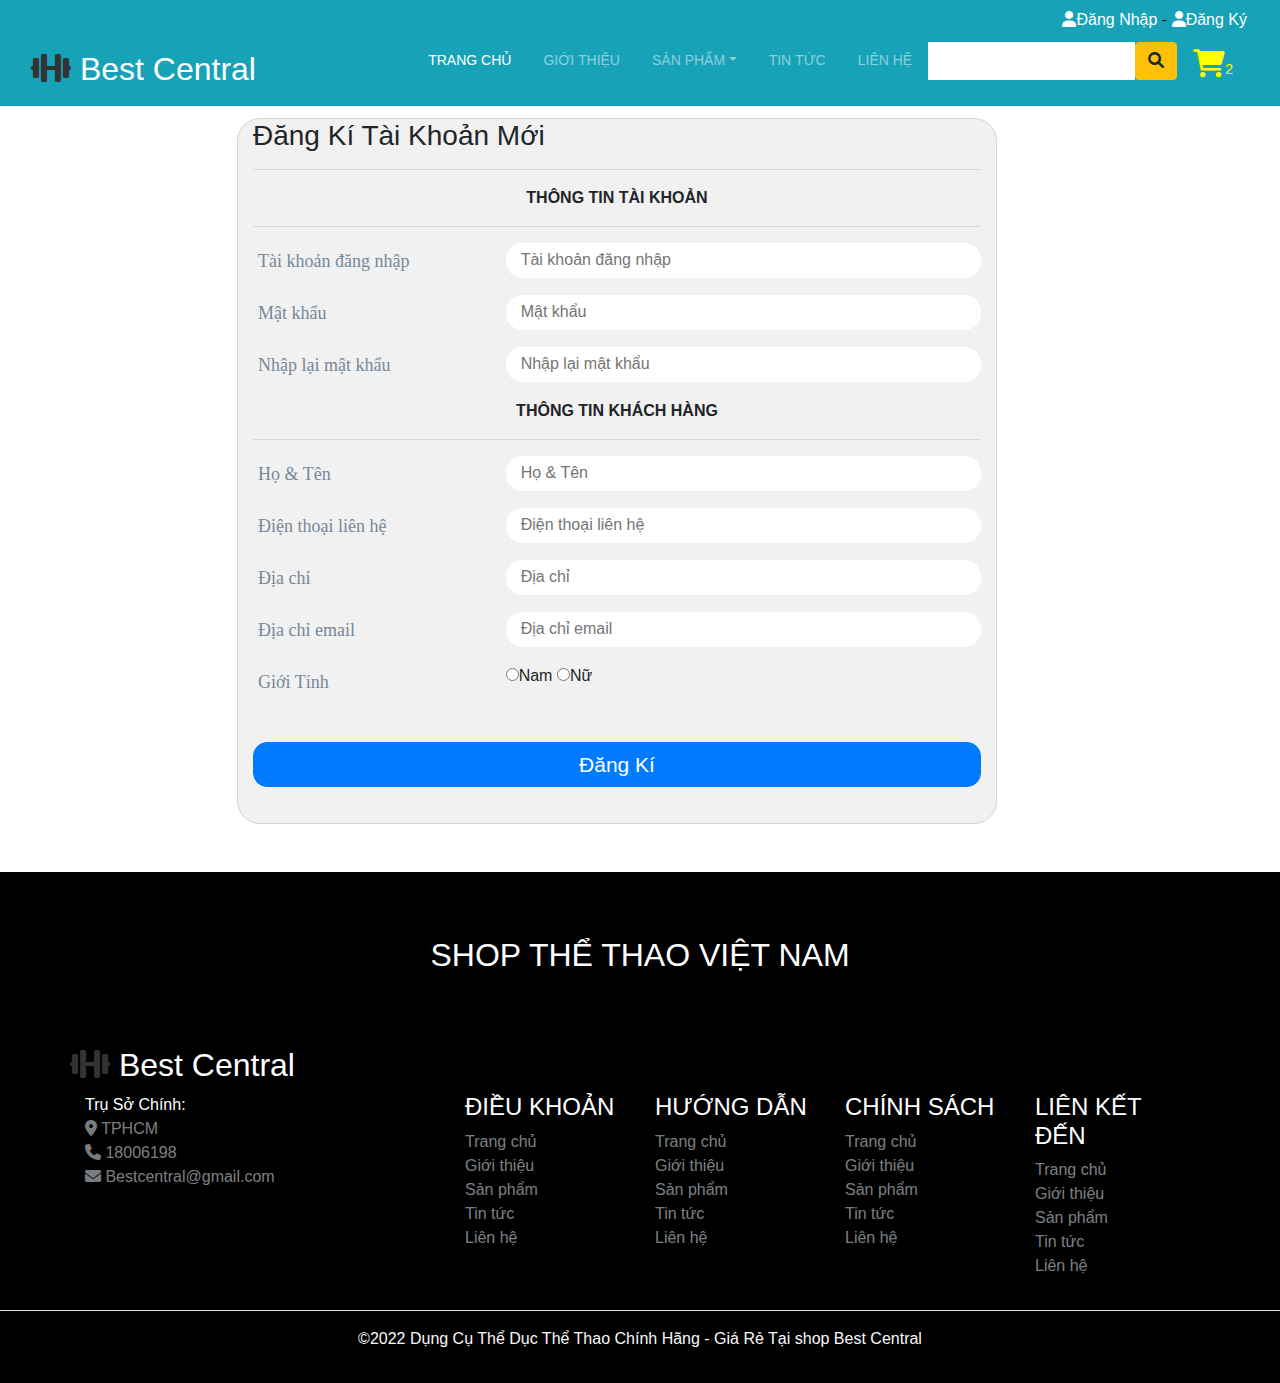
==== commit b8511aa7: "nhat up date" ====
--- a/html/dangky.html
+++ b/html/dangky.html
@@ -2,16 +2,17 @@
 <html lang="en">
 
 <head>
-    <meta charset="UTF-8">
-    <meta http-equiv="X-UA-Compatible" content="IE=edge">
-    <meta name="viewport" content="width=device-width, initial-scale=1.0">
-    <title>Trang chu</title>
-    <link rel="stylesheet" href="../css/style.css">
-    <link rel="stylesheet" href="../bootstrap-4.0.0-dist/css/bootstrap.min.css">
-    <link rel="stylesheet" href="../bootstrap-4.0.0-dist/css/bootstrap.css">
-    <link rel="stylesheet" href="../fontawesome-free-6.1.1-web/css/fontawesome.css">
-    <link rel="stylesheet" href="../fontawesome-free-6.1.1-web/css/all.css">
-    <script src="../js/jquery-3.6.0.min.js"></script>
+  <meta charset="UTF-8" />
+  <meta http-equiv="X-UA-Compatible" content="IE=edge" />
+  <meta name="viewport" content="width=device-width, initial-scale=1.0" />
+  <title>Trang chu</title>
+  <link rel="stylesheet" href="../css/style.css" />
+  <link rel="stylesheet" href="../bootstrap-4.0.0-dist/css/bootstrap.min.css" />
+  <link rel="stylesheet" href="../bootstrap-4.0.0-dist/css/bootstrap.css" />
+  <link rel="stylesheet" href="../fontawesome-free-6.1.1-web/css/fontawesome.css" />
+  <link rel="stylesheet" href="../fontawesome-free-6.1.1-web/css/all.css" />
+
+  <script src="../js/jquery-3.6.0.min.js"></script>
     <style>
         * {
             margin: 0;
@@ -64,61 +65,62 @@
     <!-- header section starts -->
     <!--Nav-->
 
-    <header class="bg-info">
+    <header class="bg-info" id="menu-main">
         <div class="row login-signup">
-            <div class="col-md-12 text-right mr-5 pr-5 mt-2">
-                <a href="" data-toggle="modal" data-target="#modalLogin"><i class="fa-solid fa-user"></i>Đăng Nhập</a>
-                <span>-</span>
-                <a href="../html/dangky.html"><i class="fa-solid fa-user"></i>Đăng Ký</a>
-            </div>
+          <div class="col-md-12 text-right mr-5 pr-5 mt-2">
+            <a href="" data-toggle="modal" data-target="#modalLogin"><i class="fa-solid fa-user"></i>Đăng Nhập</a>
+            <span>-</span>
+            <a href="../html/dangky.html"><i class="fa-solid fa-user"></i>Đăng Ký</a>
+          </div>
         </div>
         <nav class="navbar navbar-expand-sm navbar-dark">
-            <div class="container-fluid">
-                <a href="../html/index.html" class="navbar-brand" height="100">Best Central</a>
-                <button class="navbar-toggler" data-toggle="collapse" data-target="#navbarCollapse">
-                    <span class="navbar-toggler-icon"></span>
+          <div class="container-fluid">
+            <a href="../html/index.html" class="navbar-brand" height="100"><i class="fa-solid fa-dumbbell"
+                style="color: #333;"></i> Best Central</a>
+            <button class="navbar-toggler" data-toggle="collapse" data-target="#navbarCollapse">
+              <span class="navbar-toggler-icon"></span>
+            </button>
+            <div class="collapse navbar-collapse" id="navbarCollapse">
+              <ul class="navbar-nav ml-auto">
+                <li class="nav-item active">
+                  <a href="../html/index.html" class="nav-link">Trang&nbsp;chủ</a>
+                </li>
+                <li class="nav-item">
+                  <a href="#" class="nav-link">Giới&nbsp;thiệu</a>
+                </li>
+                <li class="nav-item dropdown">
+                  <a href="#" class="nav-link dropdown-toggle" id="navbarDropdown" role="button"
+                    data-toggle="dropdown">Sản&nbsp;phẩm</a>
+    
+                  <div class="dropdown-menu" aria-labelledby="navbarDropdown">
+                    <a href="../html/pageBikeSport.html" class="dropdown-item">XE ĐẠP TẬP THỂ DỤC</a>
+                    <div class="dropdown-divider"></div>
+                    <a href="../html/pageBongBan.html" class="dropdown-item">DỤNG CỤ BÓNG BÀN</a>
+                    <div class="dropdown-divider"></div>
+                    <a href="../html/pageBongRo.html" class="dropdown-item">DỤNG CỤ BÓNG RỔ</a>
+                    <div class="dropdown-divider"></div>
+                    <a href="../html/pageTennis.html" class="dropdown-item">DỤNG CỤ CẦU LÔNG</a>
+                  </div>
+                </li>
+                <li class="nav-item">
+                  <a href="#" class="nav-link">Tin&nbsp;tức</a>
+                </li>
+                <li class="nav-item">
+                  <a href="../html/lienhe.html" class="nav-link">Liên&nbsp;hệ</a>
+                </li>
+    
+                <input type="search" id="" class="form-group" style="border: none;" />
+                <button type="button" class="btn btn-warning form-group">
+                  <i class="fa fa-search" aria-hidden="true"></i>
                 </button>
-                <div class="collapse navbar-collapse" id="navbarCollapse">
-                    <ul class="navbar-nav ml-auto">
-                        <li class="nav-item active">
-                            <a href="../html/index.html" class="nav-link">Trang&nbsp;chủ</a>
-                        </li>
-                        <li class="nav-item">
-                            <a href="#" class="nav-link">Giới&nbsp;thiệu</a>
-                        </li>
-                        <li class="nav-item dropdown">
-                            <a href="#" class="nav-link dropdown-toggle" id="navbarDropdown" role="button"
-                                data-toggle="dropdown">Sản&nbsp;phẩm</a>
-
-                            <div class="dropdown-menu" aria-labelledby="navbarDropdown">
-                                <a href="#" class="dropdown-item">XE ĐẠP TẬP THỂ DỤC</a>
-                                <div class="dropdown-divider"></div>
-                                <a href="#" class="dropdown-item">DỤNG CỤ BÓNG BÀN</a>
-                                <div class="dropdown-divider"></div>
-                                <a href="#" class="dropdown-item">DỤNG CỤ BÓNG RỔ</a>
-                                <div class="dropdown-divider"></div>
-                                <a href="#" class="dropdown-item">DỤNG CỤ TENNIS</a>
-                            </div>
-                        </li>
-                        <li class="nav-item">
-                            <a href="#" class="nav-link">Tin&nbsp;tức</a>
-                        </li>
-                        <li class="nav-item">
-                            <a href="../html/lienhe.html" class="nav-link">Liên&nbsp;hệ</a>
-                        </li>
-
-                        <input type="search" id="" class="form-group" style="border: none;" />
-                        <button type="button" class="btn btn-warning form-group">
-                            <i class="fa fa-search" aria-hidden="true"></i>
-                        </button>
-                        <li class="nav-item cart-text">
-                            <a href="#" class="nav-link"><i class="fas fa-shopping-cart fa-2x"></i>2</a>
-                        </li>
-                    </ul>
-                </div>
-            </div>
+                <li class="nav-item cart-text">
+                  <a href="../html/giohang.html" class="nav-link"><i class="fas fa-shopping-cart fa-2x"></i>2</a>
+                </li>
+              </ul>
+            </div>
+          </div>
         </nav>
-    </header>
+      </header>
     <section>
         <div class="container form-dk" id="frm">
             <div class="row">
@@ -248,42 +250,186 @@
 
     <footer class="footer mt-5">
         <div class="text-center py-5">
-            <h2 class="py-3">SHOP THỂ THAO VIỆT NAM</h2>
-            <div class="mx-auto heading-line"></div>
+          <h2 class="py-3">SHOP THỂ THAO VIỆT NAM</h2>
+          <div class="mx-auto heading-line"></div>
         </div>
         <div class="container">
-            <div class="row mb-3">
-                <div class="col-lg-8 offset-lg-2 text-center">
-                    <p>Lorem ipsum dolor sit amet, consectetur adipiscing elit. Aenean fringilla aliquet est nec
-                        aliquet.
-                        Cras convallis ultrices sem, id cursus tellus varius. </p>
-                    <div class="justify-content-center">
-                        <a href=""><i class="fa-brands fa-facebook"></i></a>
-                        <a href=""><i class="fa-brands fa-twitter"></i></a>
-                        <a href=""><i class="fa-brands fa-instagram-square"></i></a>
-                    </div>
-                </div>
-            </div>
-            <div class="copyright text-center py-3 border-top text-light">
-                <p>&copy;2022 Dụng Cụ Thể Dục Thể Thao Chính Hãng - Giá Rẻ Tại shop Best Central</p>
-
-            </div>
-        </div>
-
-    </footer>
-
-
-
-
-    <!-- chuyển slide -->
-    <!-- jQuery first, then Popper.js, then Bootstrap JS -->
-
-
-    <script src="https://stackpath.bootstrapcdn.com/bootstrap/4.4.1/js/bootstrap.min.js"
-        integrity="sha384-wfSDF2E50Y2D1uUdj0O3uMBJnjuUD4Ih7YwaYd1iqfktj0Uod8GCExl3Og8ifwB6"
-        crossorigin="anonymous"></script>
-
-    <!-- header section end -->
-</body>
-
-</html>+          <div class="header-footer row">
+            <h2><i class="fa-solid fa-dumbbell" style="color: #333;"></i> Best Central</h2>
+          </div>
+          <div class="row mb-3">
+    
+            <div class="col-md-4">
+              <div class="wide-item">
+                <ul class="menu-foot">
+                  <li>Trụ Sở Chính:</li>
+                  <a href="#">
+                    <li><i class="fa-solid fa-location-dot"></i> <span>TPHCM</span></li>
+                  </a>
+                  <a href="#">
+                    <li><i class="fa-solid fa-phone"></i> 18006198</li>
+                  </a>
+                  <a href="#">
+                    <li><i class="fa-solid fa-envelope"></i> Bestcentral@gmail.com</li>
+                  </a>
+                </ul>
+              </div>
+            </div>
+            <div class="col-md-2 col-sm-6">
+              <div class="widget-item">
+                <h4 class="widget-title">ĐIỀU KHOẢN </h4>
+                <!-- End .widget-title -->
+                <ul class="widget-menu">
+    
+                  <li><a href="/">Trang chủ</a>
+                  </li>
+    
+                  <li><a href="/gioi-thieu">Giới thiệu</a>
+                  </li>
+    
+                  <li><a href="/collections/all">Sản phẩm</a>
+                  </li>
+    
+                  <li><a href="/tin-tuc">Tin tức</a>
+                  </li>
+    
+                  <li><a href="/lien-he">Liên hệ</a>
+                  </li>
+    
+                </ul>
+                <!-- End .widget-menu -->
+              </div>
+              <!-- End .widget-item -->
+            </div>
+            <div class="col-md-2 col-sm-6">
+              <div class="widget-item">
+                <h4 class="widget-title">HƯỚNG DẪN</h4>
+                <!-- End .widget-title -->
+                <ul class="widget-menu">
+    
+                  <li><a href="/">Trang chủ</a>
+                  </li>
+    
+                  <li><a href="/gioi-thieu">Giới thiệu</a>
+                  </li>
+    
+                  <li><a href="/collections/all">Sản phẩm</a>
+                  </li>
+    
+                  <li><a href="/tin-tuc">Tin tức</a>
+                  </li>
+    
+                  <li><a href="/lien-he">Liên hệ</a>
+                  </li>
+                </ul>
+                <!-- End .widget-menu -->
+              </div>
+              <!-- End .widget-item -->
+            </div>
+            <div class="col-md-2 col-sm-6">
+              <div class="widget-item">
+                <h4 class="widget-title">CHÍNH SÁCH</h4>
+                <!-- End .widget-title -->
+                <ul class="widget-menu">
+    
+                  <li><a href="/">Trang chủ</a>
+                  </li>
+    
+                  <li><a href="/gioi-thieu">Giới thiệu</a>
+                  </li>
+    
+                  <li><a href="/collections/all">Sản phẩm</a>
+                  </li>
+    
+                  <li><a href="/tin-tuc">Tin tức</a>
+                  </li>
+    
+                  <li><a href="/lien-he">Liên hệ</a>
+                  </li>
+    
+                </ul>
+                <!-- End .widget-menu -->
+              </div>
+              <!-- End .widget-item -->
+            </div>
+            <div class="col-md-2 col-sm-6">
+              <div class="widget-item">
+                <h4 class="widget-title">LIÊN KẾT ĐẾN</h4>
+                <!-- End .widget-title -->
+                <ul class="widget-menu">
+    
+                  <li><a href="/">Trang chủ</a>
+                  </li>
+    
+                  <li><a href="/gioi-thieu">Giới thiệu</a>
+                  </li>
+    
+                  <li><a href="/collections/all">Sản phẩm</a>
+                  </li>
+    
+                  <li><a href="/tin-tuc">Tin tức</a>
+                  </li>
+    
+                  <li><a href="/lien-he">Liên hệ</a>
+                  </li>
+    
+                </ul>
+                <!-- End .widget-menu -->
+              </div>
+              <!-- End .widget-item -->
+            </div>
+          </div>
+        </div>
+      
+        <div class="copyright text-center py-3 border-top text-light">
+          <p>
+            &copy;2022 Dụng Cụ Thể Dục Thể Thao Chính Hãng - Giá Rẻ Tại shop
+            Best Central
+          </p>
+        </div>
+        </div>
+    
+        <!-- model-login -->
+        <div id="modalLogin" class="modal fade" role="dialog">
+          <div class="modal-dialog">
+            <!-- Modal content-->
+            <div class="modal-content">
+              <div class="modal-header">
+                <h3 class="modal-title" style="color: black">Trang Đăng Nhập</h3>
+                <button type="button" class="close" data-dismiss="modal">
+                  &times;
+                </button>
+              </div>
+              <div class="modal-body">
+                <form action="" method="" role="form">
+                  <div class="form-group">
+                    <label for="">Tên Đăng Nhập</label>
+                    <input type="text" class="form-control" id="txtDN" placeholder="Tên đăng nhập" />
+                    <label for="">Mật Khẩu</label>
+                    <input type="text" class="form-control" id="txtMKDN" placeholder="Mật khẩu" />
+                  </div>
+    
+                  <button type="submit" class="btn btn-primary" onclick="dangnhap();">
+                    Đăng Nhập
+                  </button>
+                </form>
+              </div>
+              <div class="modal-footer">
+                <button type="button" class="btn btn-default" data-dismiss="modal">
+                  Đóng
+                </button>
+              </div>
+            </div>
+          </div>
+        </div>
+      </footer>
+        <!-- chuyển slide -->
+  <!-- jQuery first, then Popper.js, then Bootstrap JS -->
+  <script src="../bootstrap-4.0.0-dist/js/bootstrap.bundle.min.js"></script>
+  <script src="../bootstrap-4.0.0-dist/js/bootstrap.min.js"></script>
+  <script src="../js/jquery-3.4.1.slim.min.js"></script>
+
+  <!-- header section end -->
+    </body>
+    
+    </html>--- a/css/style.css
+++ b/css/style.css
@@ -1,174 +1,226 @@
-body{
-    font-family: 'Poppins', sans-serif;
-    position: relative;
-}
+body {
+  font-family: 'Poppins', sans-serif;
+  position: relative;
+}
+
 /*=====Navbar===========*/
-header{
+header {
   position: fixed;
   z-index: 16;
   width: 100%;
 }
-.login-signup a{
+
+.login-signup a {
   color: #fff !important;
   text-decoration: none;
 }
-.login-signup a:hover{
+
+.login-signup a:hover {
   color: red !important;
   text-decoration: none;
 }
-.navbar-brand{
+
+.navbar-brand {
   font-size: 200% !important;
 
 }
-.navbar .nav-link{
-    font-size: 14px;
-    text-transform: uppercase;
-    padding-left: 16px !important;
-    padding-right: 16px !important;
-}
-.navbar-toggler{
-    outline: none !important;
-}
-.bg-black{
-    background: #000;
-}
-.cart-text a{
+
+.navbar .nav-link {
+  font-size: 14px;
+  text-transform: uppercase;
+  padding-left: 16px !important;
+  padding-right: 16px !important;
+}
+
+.navbar-toggler {
+  outline: none !important;
+}
+
+.bg-black {
+  background: #000;
+}
+
+.cart-text a {
   color: yellow !important;
 }
-.cart-text a:hover{
+
+.cart-text a:hover {
   color: red !important;
 }
-.navbar-form{
+
+.navbar-form {
   width: 30%;
 }
+
 /*=========Slider Section ============*/
-.carousel-item{
-    height: 600px;
-    margin-top: 106px;
-}
-.carousel-image-1{
-    background:linear-gradient(rgba(0,0,0,0.3),rgba(0,0,0,0.4)), 
+.carousel-item {
+  height: 600px;
+  margin-top: 106px;
+}
+
+.carousel-image-1 {
+  background: linear-gradient(rgba(0, 0, 0, 0.3), rgba(0, 0, 0, 0.4)),
     url('../img/banner-bongro.jpg');
-    background-size: cover;
-}
-.carousel-image-2{
-    background:linear-gradient(rgba(0,0,0,0.3),rgba(0,0,0,0.4)),
-     url('../img/banner-xedap-sport=.jpg');
-    background-size: cover;
-}
-.carousel-image-3{
-    background: linear-gradient(rgba(0,0,0,0.3),rgba(0,0,0,0.4)),
-     url('../img/bannerbanbongban.jpg');
-    background-size: cover;
-}
-.h-color{
-    color:#fff;
-
-}
-.btn-color{
-    background: #000;
-    color: #fff;
-}
-.btn-color:hover{
-    color: #fff;
-}
-
-  .slide-btn {
-    display: inline-block;
-    vertical-align: middle;
-    transform: perspective(1px) translateZ(0);
-    box-shadow: 0 0 1px rgba(0, 0, 0, 0);
-  }
- 
-  /*=========End of Slider=====*/
-  /*======Service Section=====*/
-  .service-icon{
-      display: inline-block;
-      font-size: 32px;
-      margin-bottom: 16px;
-      color: rgb(0, 89, 255);
-      padding: 8px 16px;
-  }
-  /*======End of Service Section====*/
-  /*=======Products section=======*/
-.products-first{
+  background-size: cover;
+}
+
+.carousel-image-2 {
+  background: linear-gradient(rgba(0, 0, 0, 0.3), rgba(0, 0, 0, 0.4)),
+    url('../img/banner-xedap-sport=.jpg');
+  background-size: cover;
+}
+
+.carousel-image-3 {
+  background: linear-gradient(rgba(0, 0, 0, 0.3), rgba(0, 0, 0, 0.4)),
+    url('../img/bannerbanbongban.jpg');
+  background-size: cover;
+}
+
+.h-color {
+  color: #fff;
+
+}
+
+.btn-color {
+  background: #000;
+  color: #fff;
+}
+
+.btn-color:hover {
+  color: #fff;
+}
+
+.slide-btn {
+  display: inline-block;
+  vertical-align: middle;
+  transform: perspective(1px) translateZ(0);
+  box-shadow: 0 0 1px rgba(0, 0, 0, 0);
+}
+
+/*=========End of Slider=====*/
+/*======Service Section=====*/
+.service-icon {
+  display: inline-block;
+  font-size: 32px;
+  margin-bottom: 16px;
+  color: rgb(0, 89, 255);
+  padding: 8px 16px;
+}
+
+/*======End of Service Section====*/
+/*=======Products section=======*/
+
+.tieude{
+  color: #fff;
+  font-size: 40px;
+  justify-content: center;
+  margin-top: 5px;
+}
+.col-small .gia_khuyen_mai span{
+
+  color: red;
+}
+
+.col-small .danhgia_sodaban i{
+
+  color: yellow;
+}
+
+
+.product-title {
+  color: #fff;
+}
+
+
+.card-text {
+  align-items: center;
+}
+
+.products-second {
   background-color: antiquewhite;
   padding-bottom: 30px;
 }
- .products-first h2 {
+
+.products-second h2 {
   font-size: 40px;
   color: #fff;
   justify-content: center;
- }
- .products-first img{
-   width: 80%;
-   height: 120px;
-   margin: 20px;
-   justify-items: center;
- }
- .products-first h6{
-   font-weight: bold;
-   color: #333;
-   text-align: center;
-   font-size: 15px;
-
- }
-  .product-title{
-    color: #fff;
-  }
-  .products-first p span{
-    color: red;
-  }
-  .products-first p i{
-    color: yellow;
-  }
-  .card-text{
-    align-items: center;
-  }
-
-  .products-second{
-    background-color: antiquewhite;
-    padding-bottom: 30px;
-  }
-   .products-second h2 {
-    font-size: 40px;
-    color: #fff;
-    justify-content: center;
-    margin-top: 60px;
-   }
-   .products-second img{
-     width: 170px;
-     height: 120;
-     margin-top: 15px;
-     margin-bottom: 20px;
-     justify-items: center;
-   }
-   .products-second h6{
-     font-weight: bold;
-     color: #333;
-     text-align: center;
-     font-size: 15px;
-  
-   }
-
-    .products-second p span{
-      color: red;
-    }
-    .products-second p i{
-      color: yellow;
-    }
-    .click-buy{
-      width: 30% !important;
-    margin-left: -100px !important;
-    }
-
+  margin-top: 60px;
+}
+
+.products-second img {
+  width: 170px;
+  height: 120;
+  margin-top: 15px;
+  margin-bottom: 20px;
+  justify-items: center;
+}
+
+.products-second h6 {
+  font-weight: bold;
+  color: #333;
+  text-align: center;
+  font-size: 15px;
+
+}
+
+.products-second p span {
+  color: red;
+}
+
+.products-second p i {
+  color: yellow;
+}
+
+.click-buy {
+  width: 30% !important;
+  margin-left: -100px !important;
+}
+
+.col-small {
+  border: 1px solid lightgray;
+  transition: all 0.5s;
+  height: 450px;
+  padding: 10px;
+}
+
+.col-small:hover {
+  cursor: pointer;
+}
+
+.col-small:hover {
+  border: 1px solid #337ab7;
+  border-radius: 10px;
+}
+
+.col-small:hover img {
+  padding: 5px;
+}
+
+.col-small:hover .ten {
+  color: #5151f3;
+}
+
+.col-small:hover button {
+  color: white;
+  background: #f76b1c;
+}
+
+.col-big:hover {
+  cursor: pointer;
+}
+
+.col-big:hover {
+  border: 1px solid #337ab7;
+  border-radius: 10px;
+}
 
 /* Grow Shadow */
 
 
 /* End of Best Seller==*/
 /*Contact us */
-.btn-color{
+.btn-color {
   background: #000;
   color: #fff;
 }
@@ -178,42 +230,29 @@
 
 
 /*==Footer===*/
-.footer{
-  background: #000;
-  color: #fff;
-}
+.footer {
+  background: #000;
+  color: #fff;
+}
+
 ul.menu-foot {
   list-style-type: none;
 }
-ul.menu-foot a{
+
+ul.menu-foot a {
   text-decoration: none;
   color: rgba(240, 248, 255, 0.527);
 }
-.widget-menu{
+
+.widget-menu {
   list-style-type: none;
 }
-ul.widget-menu a{
+
+ul.widget-menu a {
   text-decoration: none;
   color: rgba(240, 248, 255, 0.527);
 }
-.fab{
+
+.fab {
   padding-left: 10px;
-}
-.icon-cty a.logo-face{
-  color: #fff;
-}
-.icon-cty a.logo-face:hover{
-  color: #4267b2;
-}
-.icon-cty a.logo-insta{
-  color: #fff;
-}
-.icon-cty a.logo-insta:hover{
-  color: #BC2A8D;
-}
-.icon-cty a.logo-twitter{
-  color: #fff;
-}
-.icon-cty a.logo-twitter:hover{
-  color: #1DA1F2;
-}
+}